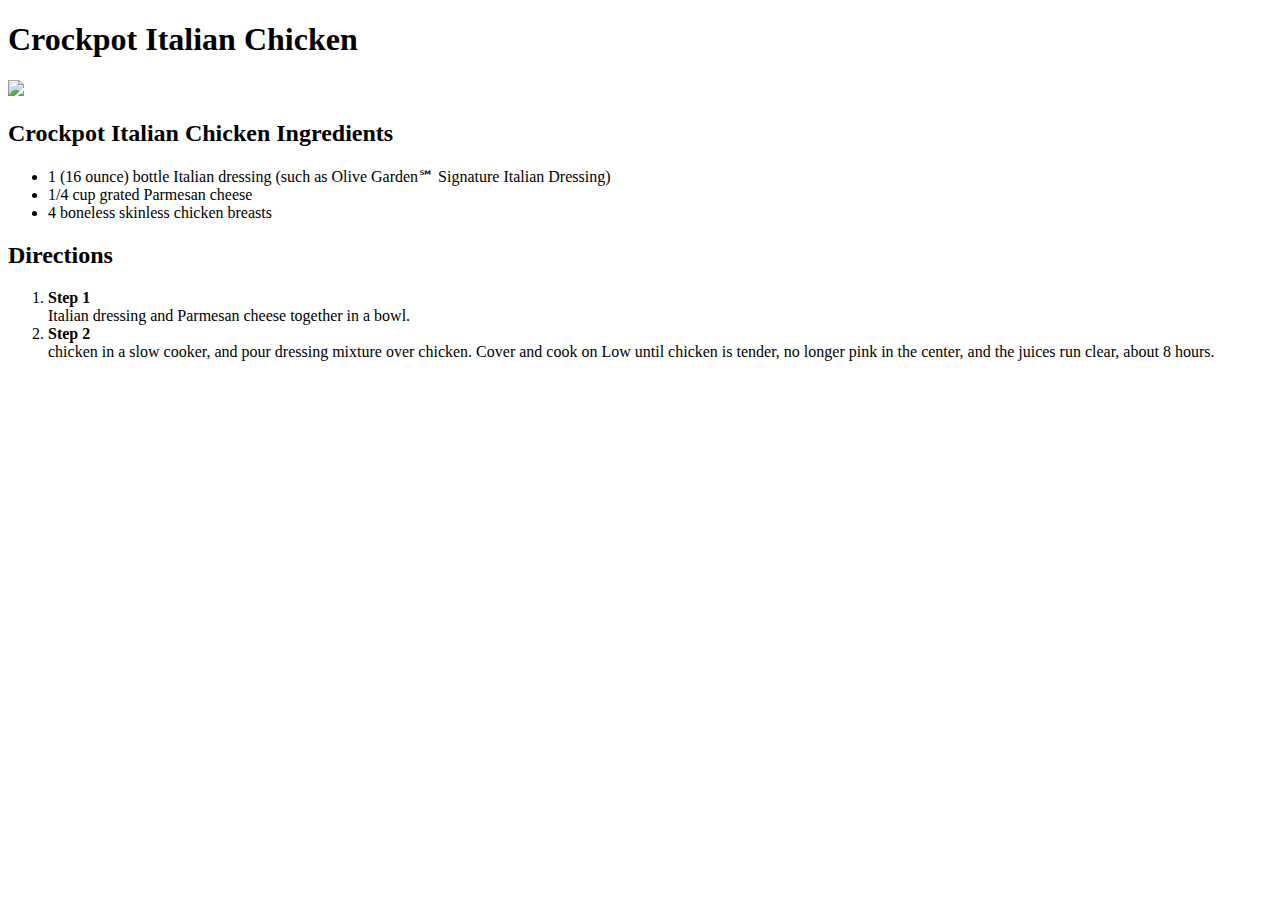
==== recipes/chicken.html @ 74e00f68 "Odin Project Basic Recipe Website" ====
<!DOCTYPE html>
<html>
    <head>
        <meta utf="8">
        <title>Crockpot Italian Chicken</title>
    </head>
    <body>
        <h1>Crockpot Italian Chicken</h1>
        <img src="https://www.allrecipes.com/thmb/cLLmeWO7j9YYI66vL3eZzUL_NKQ=/750x0/filters:no_upscale():max_bytes(150000):strip_icc():format(webp)/7501402crockpot-italian-chicken-recipe-fabeveryday4x3-223051c7188841cb8fd7189958c62f3d.jpg">
        <h2>Crockpot Italian Chicken Ingredients</h2>
        <ul>
            <li>1 (16 ounce) bottle Italian dressing (such as Olive Garden℠ Signature Italian Dressing)</li>
            <li>1/4 cup grated Parmesan cheese</li>
            <li>4 boneless skinless chicken breasts</li>
        </ul>
        <h2>Directions</h2>
        <ol>
            <li><strong>Step 1</strong><br> Italian dressing and Parmesan cheese together in a bowl.</li>
            <li><strong>Step 2</strong><br> chicken in a slow cooker, and pour dressing mixture over chicken. Cover and cook on Low until chicken is tender, no longer pink in the center, and the juices run clear, about 8 hours.</li>
        </ol>
    </body>
</html>
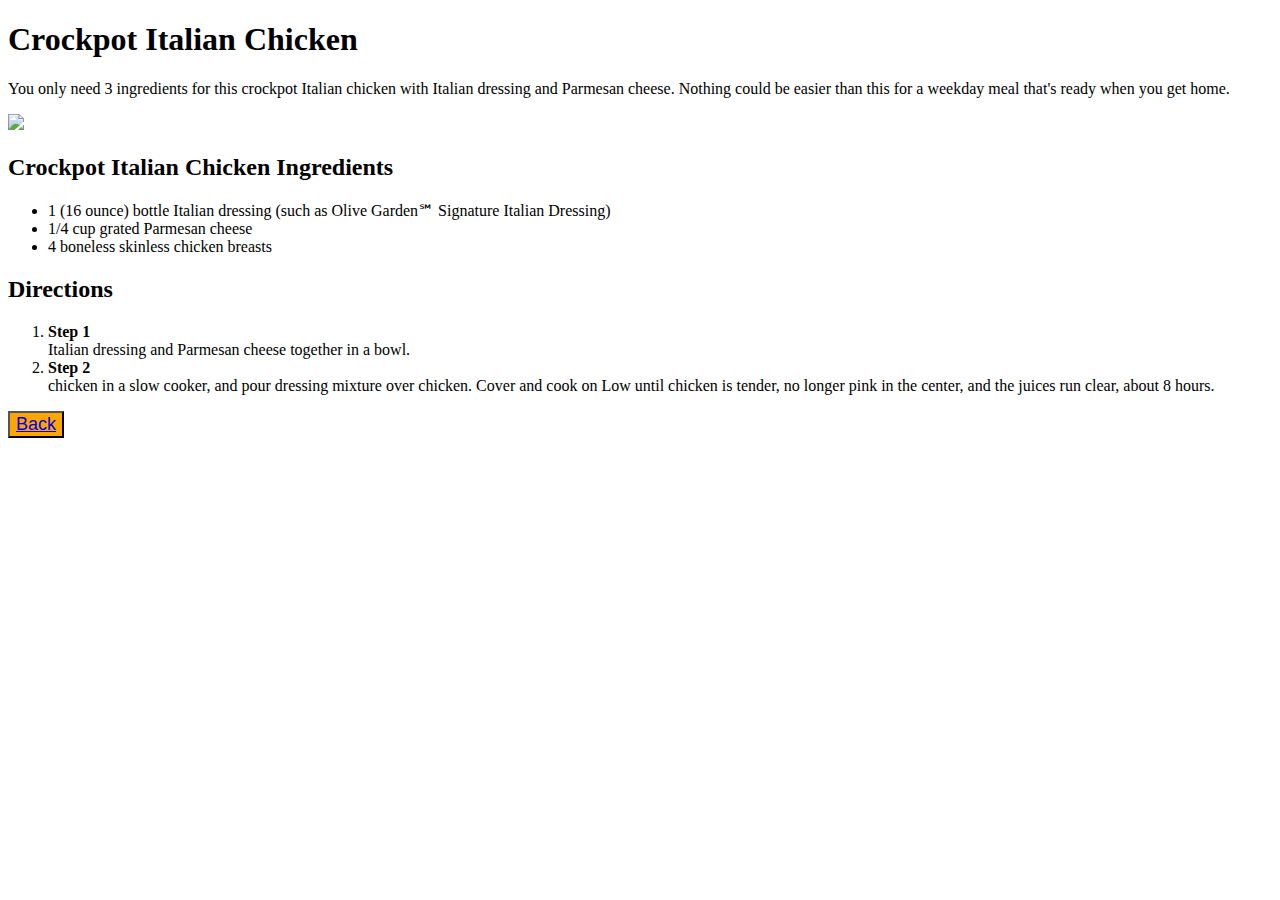
==== commit 69a99983: "Update Markup" ====
--- a/recipes/chicken.html
+++ b/recipes/chicken.html
@@ -3,9 +3,11 @@
     <head>
         <meta utf="8">
         <title>Crockpot Italian Chicken</title>
+        <link rel="stylesheet" href="../styles.css" />
     </head>
     <body>
         <h1>Crockpot Italian Chicken</h1>
+        <p>You only need 3 ingredients for this crockpot Italian chicken with Italian dressing and Parmesan cheese. Nothing could be easier than this for a weekday meal that's ready when you get home.</p>
         <img src="https://www.allrecipes.com/thmb/cLLmeWO7j9YYI66vL3eZzUL_NKQ=/750x0/filters:no_upscale():max_bytes(150000):strip_icc():format(webp)/7501402crockpot-italian-chicken-recipe-fabeveryday4x3-223051c7188841cb8fd7189958c62f3d.jpg">
         <h2>Crockpot Italian Chicken Ingredients</h2>
         <ul>
@@ -18,5 +20,6 @@
             <li><strong>Step 1</strong><br> Italian dressing and Parmesan cheese together in a bowl.</li>
             <li><strong>Step 2</strong><br> chicken in a slow cooker, and pour dressing mixture over chicken. Cover and cook on Low until chicken is tender, no longer pink in the center, and the juices run clear, about 8 hours.</li>
         </ol>
+        <button><a href="../index.html">Back</a></button>
     </body>
 </html>--- a/styles.css
+++ b/styles.css
@@ -0,0 +1,4 @@
+button {
+    background-color: orange;
+    font-size: 18px;
+}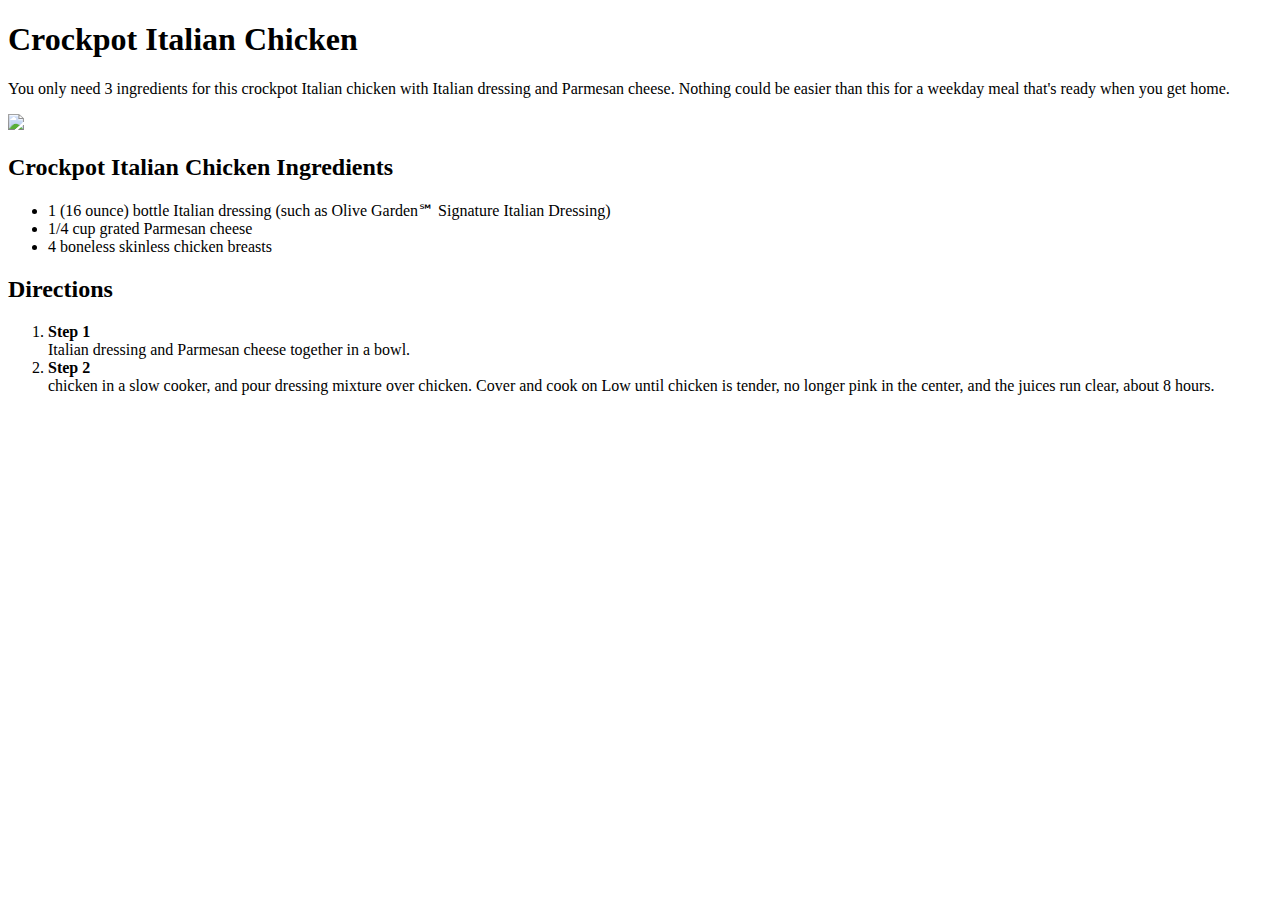
==== commit c4e4240a: "Updated Style" ====
--- a/recipes/chicken.html
+++ b/recipes/chicken.html
@@ -20,6 +20,6 @@
             <li><strong>Step 1</strong><br> Italian dressing and Parmesan cheese together in a bowl.</li>
             <li><strong>Step 2</strong><br> chicken in a slow cooker, and pour dressing mixture over chicken. Cover and cook on Low until chicken is tender, no longer pink in the center, and the juices run clear, about 8 hours.</li>
         </ol>
-        <button><a href="../index.html">Back</a></button>
+        <!-- <button style="background-color: orange; font-size: 18px;"><a href="../index.html">Back</a></button> -->
     </body>
 </html>--- a/styles.css
+++ b/styles.css
@@ -1,4 +1,27 @@
-button {
-    background-color: orange;
-    font-size: 18px;
+div {
+    background-color: red;
+    color: white;
+    font-size: 32px;
+    text-align: center;
+    font-weight: bold;
+}
+
+.odd {
+    background-color: rgb(236, 154, 167);
+    font-family: Verdana, DejaVu Sans, sans-serif;
+}
+
+#first {
+    font-style: rgb(10, 10, 219);
+    font-size: 24px;
+}
+
+#diff {
+    font-size: 24px;
+}
+
+#second {
+    background-color: rgb(144, 238, 144);
+    font-size: 24px;
+    font-weight: bold;
 }